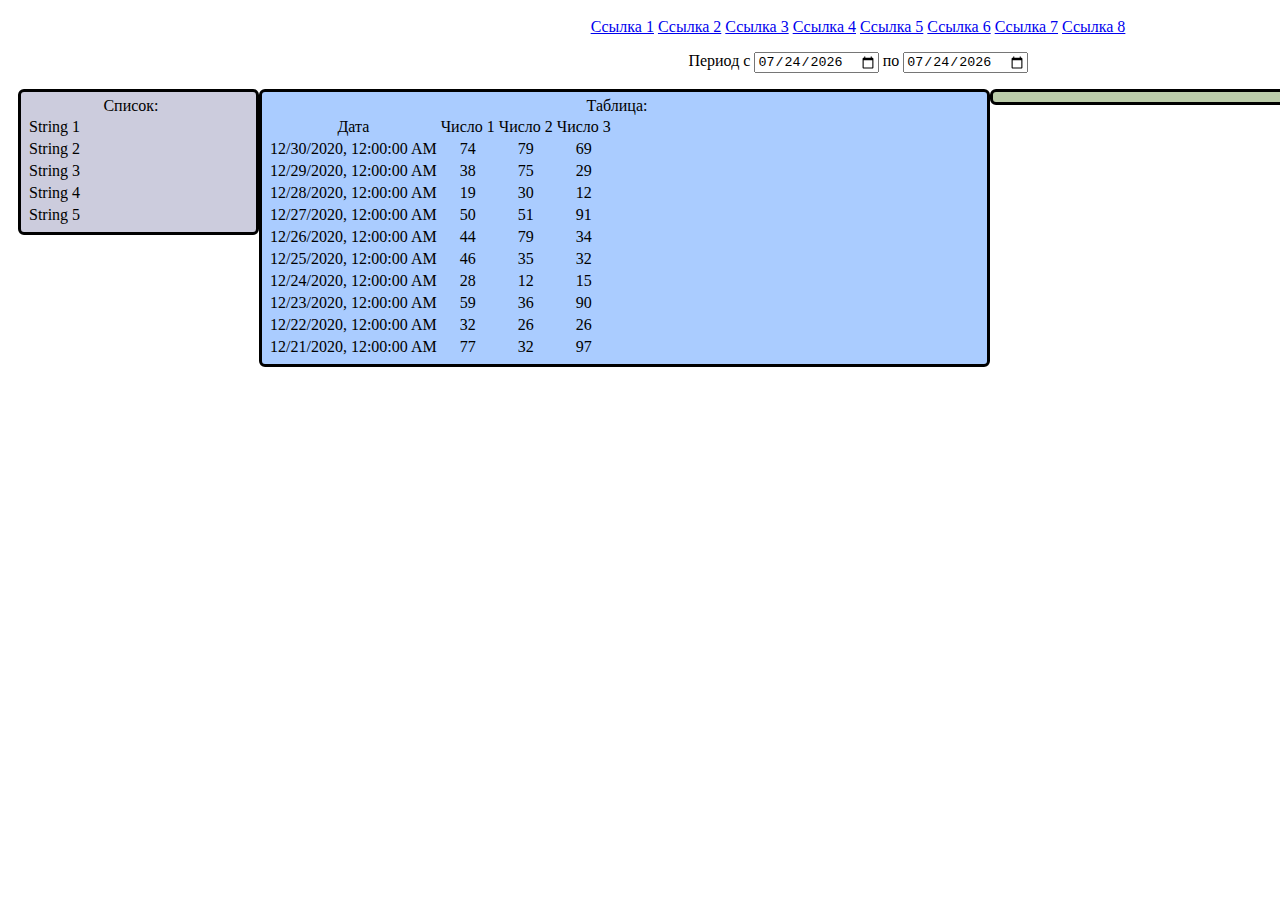
==== index.html @ df3d6d51 "Чистка кода" ====
<!DOCTYPE html>
<html>
<head>
	<title>test</title>
	<meta charset="utf-8">   
	<link rel="stylesheet" href="style.css"/>
	<script src="dygraph/dygraph-combined.js"></script>
	<script src="script.js"></script> 
</head>
<body>
	<div class="blockBase">
		<div id="links">
			<a href="#">Ссылка 1</a>
			<a href="#">Ссылка 2</a>
			<a href="#">Ссылка 3</a>
			<a href="#">Ссылка 4</a>
			<a href="#">Ссылка 5</a>
			<a href="#">Ссылка 6</a>
			<a href="#">Ссылка 7</a>
			<a href="#">Ссылка 8</a>
		</div>
	
		<p>Период с <input type="date" id="dateStart" name="join_date"> по <input type="date" id="dateFinish" name="join_date"> </p>
		
		<div id="content">
			<div class="list">
			</div>
       			<div class="table">
			</div>
			<div id="chart" class="chart">
			</div>
		</div>
	</div>
    
	<script>
		startDate();
		startList();
		startTable();
		startChart();
	</script> 
</body>
</html>
---- style.css ----
.blockBase {
	box-sizing: border-box;
	width: 1700px;
	padding: 10px;
	text-align: center;
	margin: 0 auto;
}

.list {
	background: #ccd;
	width: 210px;
	text-align: center;
	border-radius: 6px;
	vertical-align: top;
	padding: 5px;
	padding-right: 20px;
	border: solid 3px black;
	float: left;
	font: 12pt TimesNewRoman;
}

.table {
	background: #acf;
	width: 700px;
	text-align: center;
	border-radius: 6px;
	vertical-align: top;
	padding: 5px;
	padding-right: 20px;
	border: solid 3px black; 
	float: left;
}

.chart {
	background: #bca;
	width: 600px;
	text-align: center;
	border-radius: 6px;
	vertical-align: top;
	padding: 5px;
	padding-right: 20px;
	border: solid 3px black;
	float: left;
}
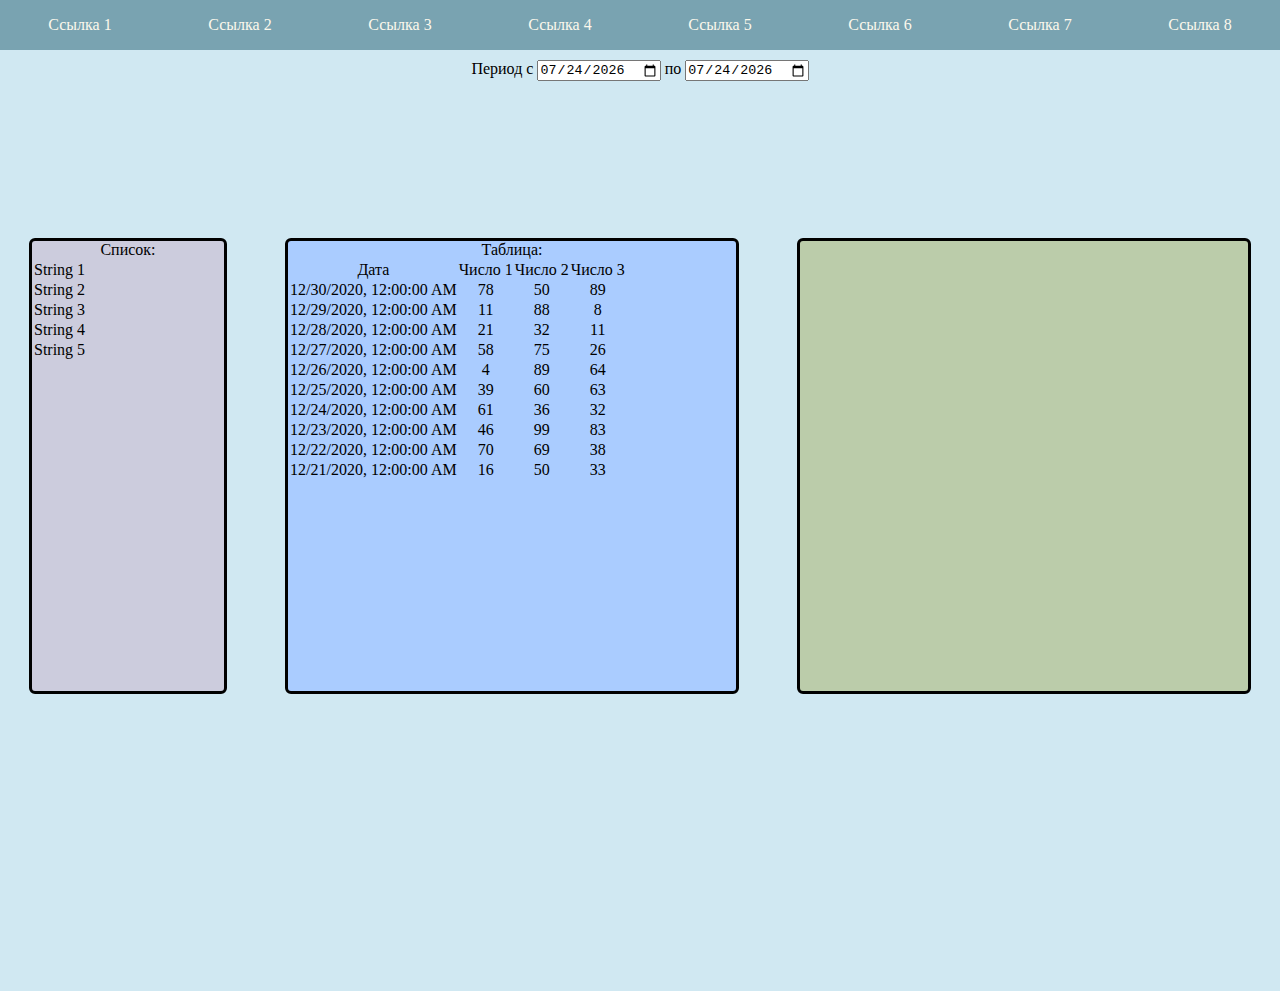
==== commit 2e3deca4: "Новый стиль приложения" ====
--- a/index.html
+++ b/index.html
@@ -10,17 +10,17 @@
 <body>
 	<div class="blockBase">
 		<div id="links">
-			<a href="#">Ссылка 1</a>
-			<a href="#">Ссылка 2</a>
-			<a href="#">Ссылка 3</a>
-			<a href="#">Ссылка 4</a>
-			<a href="#">Ссылка 5</a>
-			<a href="#">Ссылка 6</a>
-			<a href="#">Ссылка 7</a>
-			<a href="#">Ссылка 8</a>
+			<a id="link" href="#">Ссылка 1</a>
+			<a id="link" href="#">Ссылка 2</a>
+			<a id="link" href="#">Ссылка 3</a>
+			<a id="link" href="#">Ссылка 4</a>
+			<a id="link" href="#">Ссылка 5</a>
+			<a id="link" href="#">Ссылка 6</a>
+			<a id="link" href="#">Ссылка 7</a>
+			<a id="link" href="#">Ссылка 8</a>
 		</div>
 	
-		<p>Период с <input type="date" id="dateStart" name="join_date"> по <input type="date" id="dateFinish" name="join_date"> </p>
+		<p id="date">Период с <input type="date" id="dateStart" name="join_date"> по <input type="date" id="dateFinish" name="join_date"> </p>
 		
 		<div id="content">
 			<div class="list">
--- a/style.css
+++ b/style.css
@@ -1,46 +1,80 @@
+* {
+	margin: 0;
+	padding: 0;
+}
+
+#links {
+	background: #79a3b1;
+	height: 50px;
+	display: flex;
+	justify-content: space-around;
+	align-content: center;
+}
+
+#link {
+	align-self: center;
+	color: #fcf8ec;
+	text-decoration-line: none;
+}
+
+#date {
+	display: block;
+	padding: 10px;
+	background: #d0e8f2;
+}
+
 .blockBase {
 	box-sizing: border-box;
-	width: 1700px;
-	padding: 10px;
+	width: 100vw;
+	height: 100vh;
 	text-align: center;
 	margin: 0 auto;
 }
 
+#content {
+	width: 100vw;
+	height: 100%;
+	background: #d0e8f2;
+	display: flex;
+	justify-content: space-around;
+	align-items: center;
+}
+
 .list {
 	background: #ccd;
-	width: 210px;
+	width: 15vw;
+	height: 50%;
 	text-align: center;
 	border-radius: 6px;
 	vertical-align: top;
-	padding: 5px;
-	padding-right: 20px;
 	border: solid 3px black;
 	float: left;
 	font: 12pt TimesNewRoman;
+	margin-bottom: 150px;
 }
 
 .table {
 	background: #acf;
-	width: 700px;
+	width: 35vw;
+	height: 50%;
 	text-align: center;
 	border-radius: 6px;
 	vertical-align: top;
-	padding: 5px;
-	padding-right: 20px;
 	border: solid 3px black; 
 	float: left;
+	margin-bottom: 150px;
 }
 
 .chart {
 	background: #bca;
-	width: 600px;
+	width: 35vw;
+	height: 50%;i
 	text-align: center;
 	border-radius: 6px;
 	vertical-align: top;
-	padding: 5px;
-	padding-right: 20px;
 	border: solid 3px black;
 	float: left;
+	margin-bottom: 150px;
 }
 
 
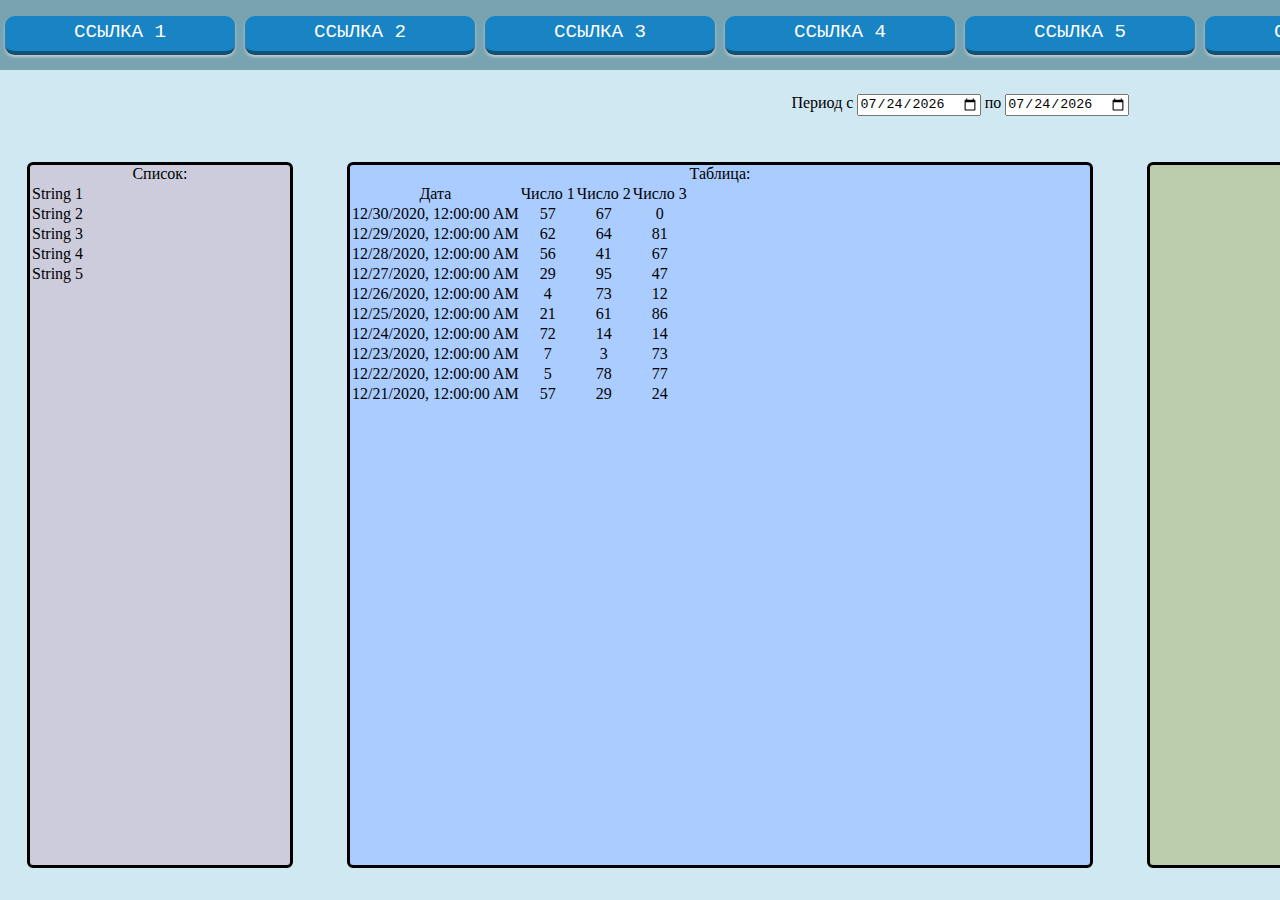
==== commit 9fc8ad3e: "Исправлено по ТЗ" ====
--- a/index.html
+++ b/index.html
@@ -19,9 +19,11 @@
 			<a id="link" href="#">Ссылка 7</a>
 			<a id="link" href="#">Ссылка 8</a>
 		</div>
-	
-		<p id="date">Период с <input type="date" id="dateStart" name="join_date"> по <input type="date" id="dateFinish" name="join_date"> </p>
-		
+
+		<div id="date-div">	
+			<p id="date">Период с <input type="date" id="dateStart" name="join_date"> по <input type="date" id="dateFinish" name="join_date"> </p>
+		</div>
+
 		<div id="content">
 			<div class="list">
 			</div>
--- a/style.css
+++ b/style.css
@@ -3,37 +3,49 @@
 	padding: 0;
 }
 
+body {
+	background: #d0e8f2;
+}
+
 #links {
 	background: #79a3b1;
-	height: 50px;
+	height: 70px;
+	width: 1920px;
 	display: flex;
 	justify-content: space-around;
-	align-content: center;
+	align-items: center;
 }
 
 #link {
+	width: 12%;
 	align-self: center;
 	color: #fcf8ec;
 	text-decoration-line: none;
 }
 
+#date-div {
+	height: 70px;
+	width: 1920px;
+	background: #d0e8f2;
+	display: flex;
+	align-items: center;
+	justify-content: center;
+}
+
 #date {
 	display: block;
-	padding: 10px;
-	background: #d0e8f2;
 }
 
 .blockBase {
 	box-sizing: border-box;
-	width: 100vw;
-	height: 100vh;
+	width: 1920px;
+	height: auto;
 	text-align: center;
-	margin: 0 auto;
 }
 
 #content {
-	width: 100vw;
-	height: 100%;
+	width: 1920px;
+	height: 750px;
 	background: #d0e8f2;
 	display: flex;
 	justify-content: space-around;
@@ -42,42 +54,55 @@
 
 .list {
 	background: #ccd;
-	width: 15vw;
-	height: 50%;
+	width: 260px;
+	height: 700px;
 	text-align: center;
 	border-radius: 6px;
-	vertical-align: top;
 	border: solid 3px black;
-	float: left;
 	font: 12pt TimesNewRoman;
-	margin-bottom: 150px;
 }
 
 .table {
 	background: #acf;
-	width: 35vw;
-	height: 50%;
+	width: 740px;
+	height: 700px;
 	text-align: center;
 	border-radius: 6px;
-	vertical-align: top;
 	border: solid 3px black; 
-	float: left;
-	margin-bottom: 150px;
 }
 
 .chart {
 	background: #bca;
-	width: 35vw;
-	height: 50%;i
+	width: 740px;
+	height: 700px;
 	text-align: center;
 	border-radius: 6px;
-	vertical-align: top;
 	border: solid 3px black;
-	float: left;
-	margin-bottom: 150px;
+}
+
+#link {
+	height: 30px;
+	padding-top: 5px;
+	display: inline-block;
+	background-color: #1984c3;
+	color: #fff;
+	font-size: 1.2em;
+	font-family: Courier, sans-serif;
+	text-decoration: none;
+	text-transform: uppercase;
+	border-radius: 0.5em;
+	border-bottom: 0.25em solid #0f5177;
+	-moz-transition: 0.1s;
+	-webkit-transition: 0.1s;
+	transition: 0.1s;
+	box-shadow: 0 2px 3px #ccc;
+}
+
+#link:hover {
+	background-color: #1e9feb;
+	border-bottom-width: 0;
+	margin-top: 0.2em;
 }
 
 
 
-
-
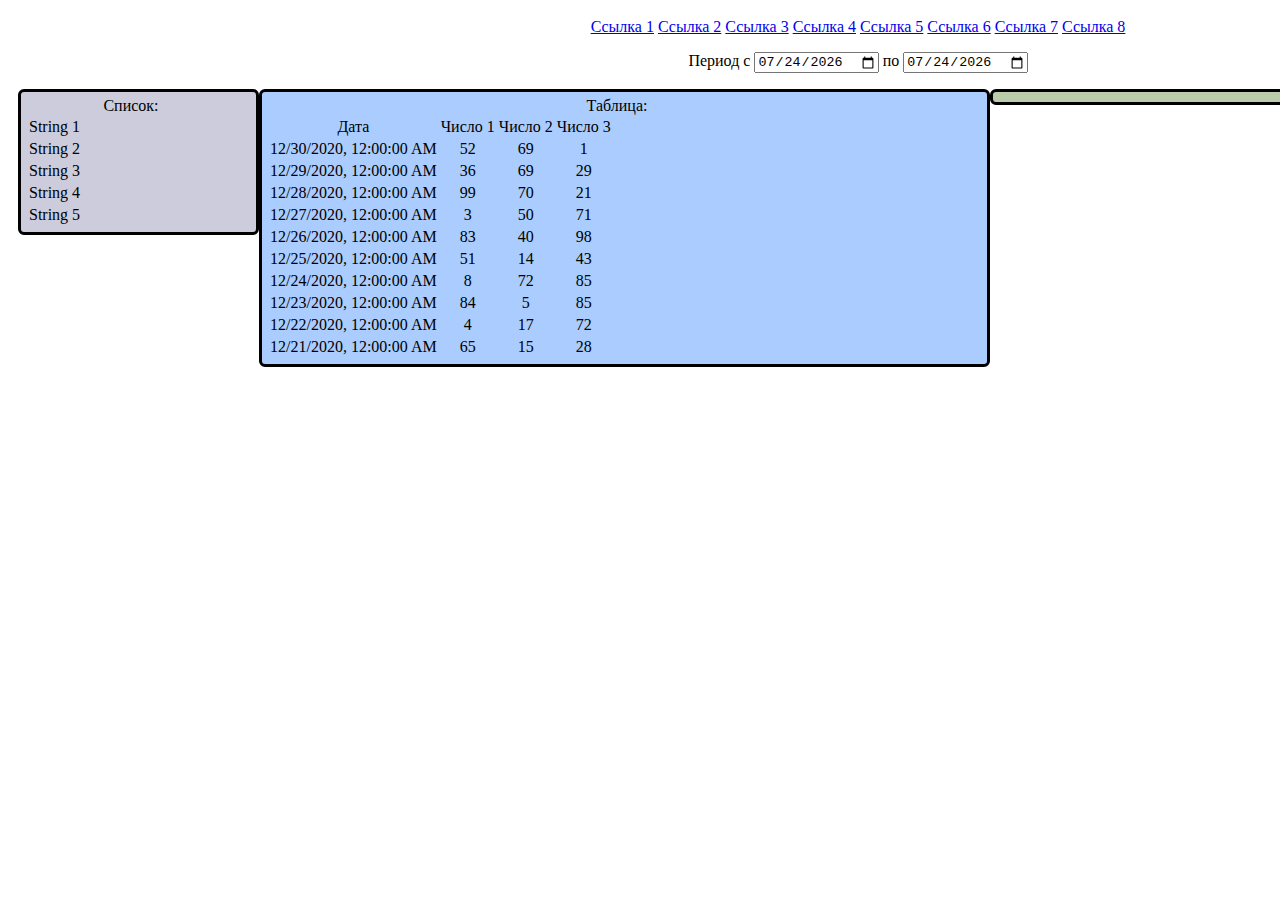
==== commit 4cec3a37: "Repozitoriy" ====
--- a/index.html
+++ b/index.html
@@ -3,42 +3,43 @@
 <head>
 	<title>test</title>
 	<meta charset="utf-8">   
-	<link rel="stylesheet" href="style.css"/>
-	<script src="dygraph/dygraph-combined.js"></script>
-	<script src="script.js"></script> 
+    <link rel="stylesheet" href="style.css"/>
+    <script src="dygraph/dygraph-combined.js"></script>
+    <script src="script.js"></script> 
 </head>
 <body>
-	<div class="blockBase">
-		<div id="links">
-			<a id="link" href="#">Ссылка 1</a>
-			<a id="link" href="#">Ссылка 2</a>
-			<a id="link" href="#">Ссылка 3</a>
-			<a id="link" href="#">Ссылка 4</a>
-			<a id="link" href="#">Ссылка 5</a>
-			<a id="link" href="#">Ссылка 6</a>
-			<a id="link" href="#">Ссылка 7</a>
-			<a id="link" href="#">Ссылка 8</a>
-		</div>
+<div class="blockBase">
+	<div id="links">
+	    <a href="#">Ссылка 1</a>
+	    <a href="#">Ссылка 2</a>
+	    <a href="#">Ссылка 3</a>
+	    <a href="#">Ссылка 4</a>
+	    <a href="#">Ссылка 5</a>
+	    <a href="#">Ссылка 6</a> 
+	    <a href="#">Ссылка 7</a>
+	    <a href="#">Ссылка 8</a>
+	</div>
+	
+    <p>Период с <input type="date" id="dateStart" name="join_date"> по <input type="date" id="dateFinish" name="join_date"> </p>
+    
+   	    <div class="list">
+    		
+        </div>
+       	<div class="table">
+    		
+    	</div>
+    	<div id="chart" class="chart">
+    		
+	    </div>
+    
+</div>
+    
+    <script>
+	    startDate();
+	    startList();
+	    startTable();
+	    startChart();
+    </script> 
+</body>
 
-		<div id="date-div">	
-			<p id="date">Период с <input type="date" id="dateStart" name="join_date"> по <input type="date" id="dateFinish" name="join_date"> </p>
-		</div>
-
-		<div id="content">
-			<div class="list">
-			</div>
-       			<div class="table">
-			</div>
-			<div id="chart" class="chart">
-			</div>
-		</div>
-	</div>
-    
-	<script>
-		startDate();
-		startList();
-		startTable();
-		startChart();
-	</script> 
-</body>
-</html>
+</html>--- a/style.css
+++ b/style.css
@@ -1,108 +1,49 @@
-* {
-	margin: 0;
-	padding: 0;
-}
-
-body {
-	background: #d0e8f2;
-}
-
-#links {
-	background: #79a3b1;
-	height: 70px;
-	width: 1920px;
-	display: flex;
-	justify-content: space-around;
-	align-items: center;
-}
-
-#link {
-	width: 12%;
-	align-self: center;
-	color: #fcf8ec;
-	text-decoration-line: none;
-}
-
-#date-div {
-	height: 70px;
-	width: 1920px;
-	background: #d0e8f2;
-	display: flex;
-	align-items: center;
-	justify-content: center;
-}
-
-#date {
-	display: block;
-}
-
 .blockBase {
-	box-sizing: border-box;
-	width: 1920px;
-	height: auto;
-	text-align: center;
-}
-
-#content {
-	width: 1920px;
-	height: 750px;
-	background: #d0e8f2;
-	display: flex;
-	justify-content: space-around;
-	align-items: center;
+    box-sizing: border-box;
+    width: 1700px;
+    padding: 10px;
+    text-align: center;
+    margin: 0 auto;
 }
 
 .list {
 	background: #ccd;
-	width: 260px;
-	height: 700px;
+	width: 210px;
 	text-align: center;
 	border-radius: 6px;
-	border: solid 3px black;
-	font: 12pt TimesNewRoman;
+	vertical-align: top;
+	padding: 5px;
+    padding-right: 20px;
+    border: solid 3px black;
+    float: left;
+    font: 12pt TimesNewRoman;
 }
 
 .table {
 	background: #acf;
-	width: 740px;
-	height: 700px;
+	width: 700px;
 	text-align: center;
 	border-radius: 6px;
-	border: solid 3px black; 
+	vertical-align: top;
+	padding: 5px;
+    padding-right: 20px;
+    border: solid 3px black; 
+    float: left;
 }
 
 .chart {
 	background: #bca;
-	width: 740px;
-	height: 700px;
+	width: 600px;
 	text-align: center;
 	border-radius: 6px;
-	border: solid 3px black;
-}
-
-#link {
-	height: 30px;
-	padding-top: 5px;
-	display: inline-block;
-	background-color: #1984c3;
-	color: #fff;
-	font-size: 1.2em;
-	font-family: Courier, sans-serif;
-	text-decoration: none;
-	text-transform: uppercase;
-	border-radius: 0.5em;
-	border-bottom: 0.25em solid #0f5177;
-	-moz-transition: 0.1s;
-	-webkit-transition: 0.1s;
-	transition: 0.1s;
-	box-shadow: 0 2px 3px #ccc;
-}
-
-#link:hover {
-	background-color: #1e9feb;
-	border-bottom-width: 0;
-	margin-top: 0.2em;
+	vertical-align: top;
+	padding: 5px;
+    padding-right: 20px;
+    border: solid 3px black; 
+    float: left;
 }
 
 
 
+
+
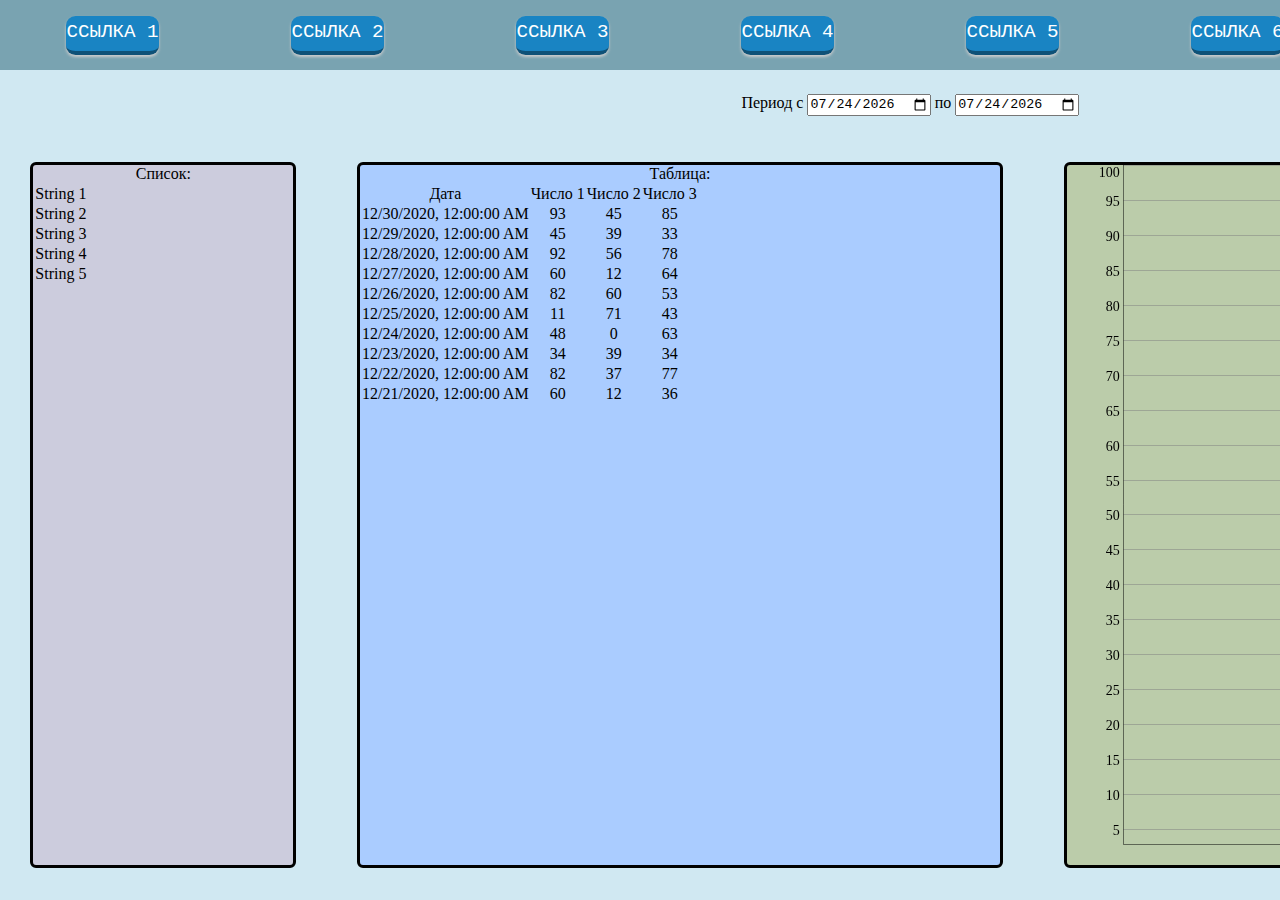
==== commit 91e7fa61: "Update index.html" ====
--- a/index.html
+++ b/index.html
@@ -3,43 +3,44 @@
 <head>
 	<title>test</title>
 	<meta charset="utf-8">   
-    <link rel="stylesheet" href="style.css"/>
-    <script src="dygraph/dygraph-combined.js"></script>
-    <script src="script.js"></script> 
+	<link rel="stylesheet" href="style.css"/>
+	<script src="dygraph/dygraph-combined.js"></script>
+	<script src="script.js"></script> 
 </head>
 <body>
-<div class="blockBase">
-	<div id="links">
-	    <a href="#">Ссылка 1</a>
-	    <a href="#">Ссылка 2</a>
-	    <a href="#">Ссылка 3</a>
-	    <a href="#">Ссылка 4</a>
-	    <a href="#">Ссылка 5</a>
-	    <a href="#">Ссылка 6</a> 
-	    <a href="#">Ссылка 7</a>
-	    <a href="#">Ссылка 8</a>
+	<div class="blockBase">
+		<div id="links">
+			<a id="link" href="#">Ссылка 1</a>
+			<a id="link" href="#">Ссылка 2</a>
+			<a id="link" href="#">Ссылка 3</a>
+			<a id="link" href="#">Ссылка 4</a>
+			<a id="link" href="#">Ссылка 5</a>
+			<a id="link" href="#">Ссылка 6</a>
+			<a id="link" href="#">Ссылка 7</a>
+			<a id="link" href="#">Ссылка 8</a>
+		</div>
+
+		<div id="date-div">	
+			<p id="date">Период с <input type="date" id="dateStart" name="join_date"> по <input type="date" id="dateFinish" name="join_date"> </p>
+		</div>
+
+		<div id="content">
+			<div class="list">
+			</div>
+
+       		<div class="table">
+			</div>
+			
+			<div id="chart" class="chart">
+			</div>
+		</div>
 	</div>
-	
-    <p>Период с <input type="date" id="dateStart" name="join_date"> по <input type="date" id="dateFinish" name="join_date"> </p>
     
-   	    <div class="list">
-    		
-        </div>
-       	<div class="table">
-    		
-    	</div>
-    	<div id="chart" class="chart">
-    		
-	    </div>
-    
-</div>
-    
-    <script>
-	    startDate();
-	    startList();
-	    startTable();
-	    startChart();
-    </script> 
+	<script>
+		startDate();
+		startList();
+		startTable();
+		startChart();
+	</script> 
 </body>
-
-</html>+</html>
--- a/style.css
+++ b/style.css
@@ -1,49 +1,109 @@
+* {
+	margin: 0;
+	padding: 0;
+}
+
+body {
+	background: #d0e8f2;
+}
+
+#links {
+	background: #79a3b1;
+	height: 70px;
+	width: 100%;
+	display: flex;
+	justify-content: space-around;
+	align-items: center;
+
+}
+
+#link {
+	
+	align-self: center;
+	color: #fcf8ec;
+	text-decoration-line: none;
+}
+
+#date-div {
+	height: 70px;
+	width: 1820px;
+	background: #d0e8f2;
+	display: flex;
+	align-items: center;
+	justify-content: center;
+}
+
+#date {
+	display: block;
+}
+
 .blockBase {
-    box-sizing: border-box;
-    width: 1700px;
-    padding: 10px;
-    text-align: center;
-    margin: 0 auto;
+	box-sizing: border-box;
+	width: 1800px;
+	height: auto;
+	text-align: center;
+}
+
+#content {
+	width: 1700px;
+	height: 750px;
+	background: #d0e8f2;
+	display: flex;
+	justify-content: space-around;
+	align-items: center;
 }
 
 .list {
 	background: #ccd;
-	width: 210px;
+	width: 260px;
+	height: 700px;
 	text-align: center;
 	border-radius: 6px;
-	vertical-align: top;
-	padding: 5px;
-    padding-right: 20px;
-    border: solid 3px black;
-    float: left;
-    font: 12pt TimesNewRoman;
+	border: solid 3px black;
+	font: 12pt TimesNewRoman;
 }
 
 .table {
 	background: #acf;
-	width: 700px;
+	width: 640px;
+	height: 700px;
 	text-align: center;
 	border-radius: 6px;
-	vertical-align: top;
-	padding: 5px;
-    padding-right: 20px;
-    border: solid 3px black; 
-    float: left;
+	border: solid 3px black; 
 }
 
 .chart {
 	background: #bca;
 	width: 600px;
+	height: 700px;
 	text-align: center;
 	border-radius: 6px;
-	vertical-align: top;
-	padding: 5px;
-    padding-right: 20px;
-    border: solid 3px black; 
-    float: left;
+	border: solid 3px black;
+}
+
+#link {
+	height: 30px;
+	padding-top: 5px;
+	display: inline-block;
+	background-color: #1984c3;
+	color: #fff;
+	font-size: 1.2em;
+	font-family: Courier, sans-serif;
+	text-decoration: none;
+	text-transform: uppercase;
+	border-radius: 0.5em;
+	border-bottom: 0.25em solid #0f5177;
+	-moz-transition: 0.1s;
+	-webkit-transition: 0.1s;
+	transition: 0.1s;
+	box-shadow: 0 2px 3px #ccc;
+}
+
+#link:hover {
+	background-color: #1e9feb;
+	border-bottom-width: 0;
+	margin-top: 0.2em;
 }
 
 
 
-
-
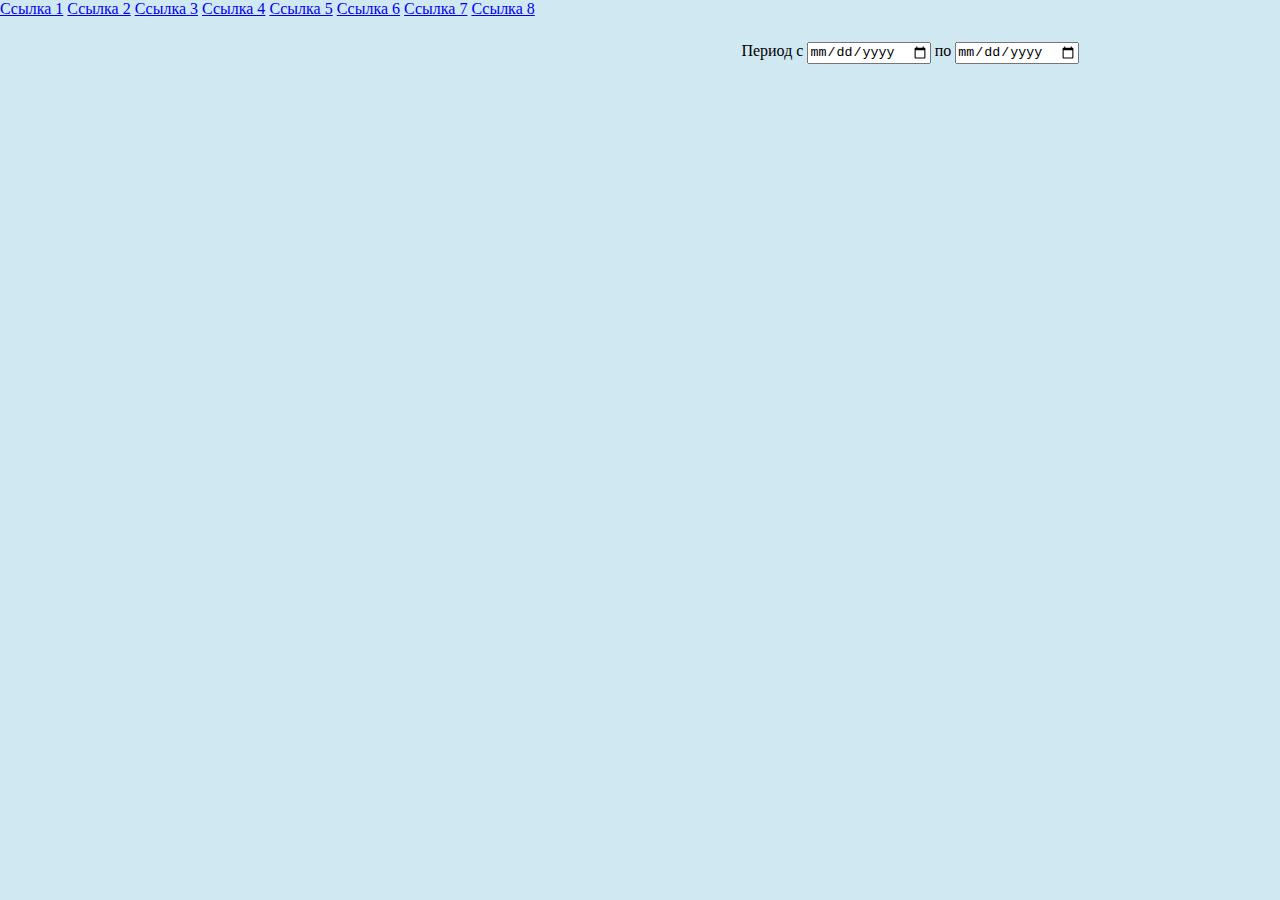
==== commit ea9ccf93: "Update index.html" ====
--- a/index.html
+++ b/index.html
@@ -5,42 +5,47 @@
 	<meta charset="utf-8">   
 	<link rel="stylesheet" href="style.css"/>
 	<script src="dygraph/dygraph-combined.js"></script>
-	<script src="script.js"></script> 
+	<script src="jquery-3.5.1.min.js"></script>
+        <script src="script.js"></script> 
 </head>
 <body>
-	<div class="blockBase">
-		<div id="links">
-			<a id="link" href="#">Ссылка 1</a>
-			<a id="link" href="#">Ссылка 2</a>
-			<a id="link" href="#">Ссылка 3</a>
-			<a id="link" href="#">Ссылка 4</a>
-			<a id="link" href="#">Ссылка 5</a>
-			<a id="link" href="#">Ссылка 6</a>
-			<a id="link" href="#">Ссылка 7</a>
-			<a id="link" href="#">Ссылка 8</a>
+	<div id="blockBase">
+	    <a class="link" href="#">Ссылка 1</a>
+	    <a class="link" href="#">Ссылка 2</a>
+	    <a class="link" href="#">Ссылка 3</a>
+	    <a class="link" href="#">Ссылка 4</a>
+	    <a class="link" href="#">Ссылка 5</a>
+	    <a class="link" href="#">Ссылка 6</a>
+	    <a class="link" href="#">Ссылка 7</a>
+	    <a class="link" href="#">Ссылка 8</a>
+
+	    <div id="date-div">	
+		<p>Период с <input type="date" id="dateStart" name="join_date"> по <input type="date" id="dateFinish" name="join_date"> </p>
+	    </div>
+
+	    <div id="content">
+		<div id="list">
 		</div>
 
-		<div id="date-div">	
-			<p id="date">Период с <input type="date" id="dateStart" name="join_date"> по <input type="date" id="dateFinish" name="join_date"> </p>
-		</div>
-
-		<div id="content">
-			<div class="list">
-			</div>
-
-       		<div class="table">
-			</div>
+       	        <div id="table">
+	        </div>
 			
-			<div id="chart" class="chart">
-			</div>
-		</div>
+	        <div id="chart">
+                    <div id="chart1" class="chartBlock">
+                        
+                    </div>
+                    <div id="chart2" class="chartBlock">
+                        
+                    </div>
+                    <div id="chart3" class="chartBlock">
+                        
+                    </div>
+	        </div>
+	    </div>
 	</div>
     
 	<script>
-		startDate();
-		startList();
-		startTable();
-		startChart();
-	</script> 
+	 allFunction();
+        </script>  
 </body>
-</html>
+</html>